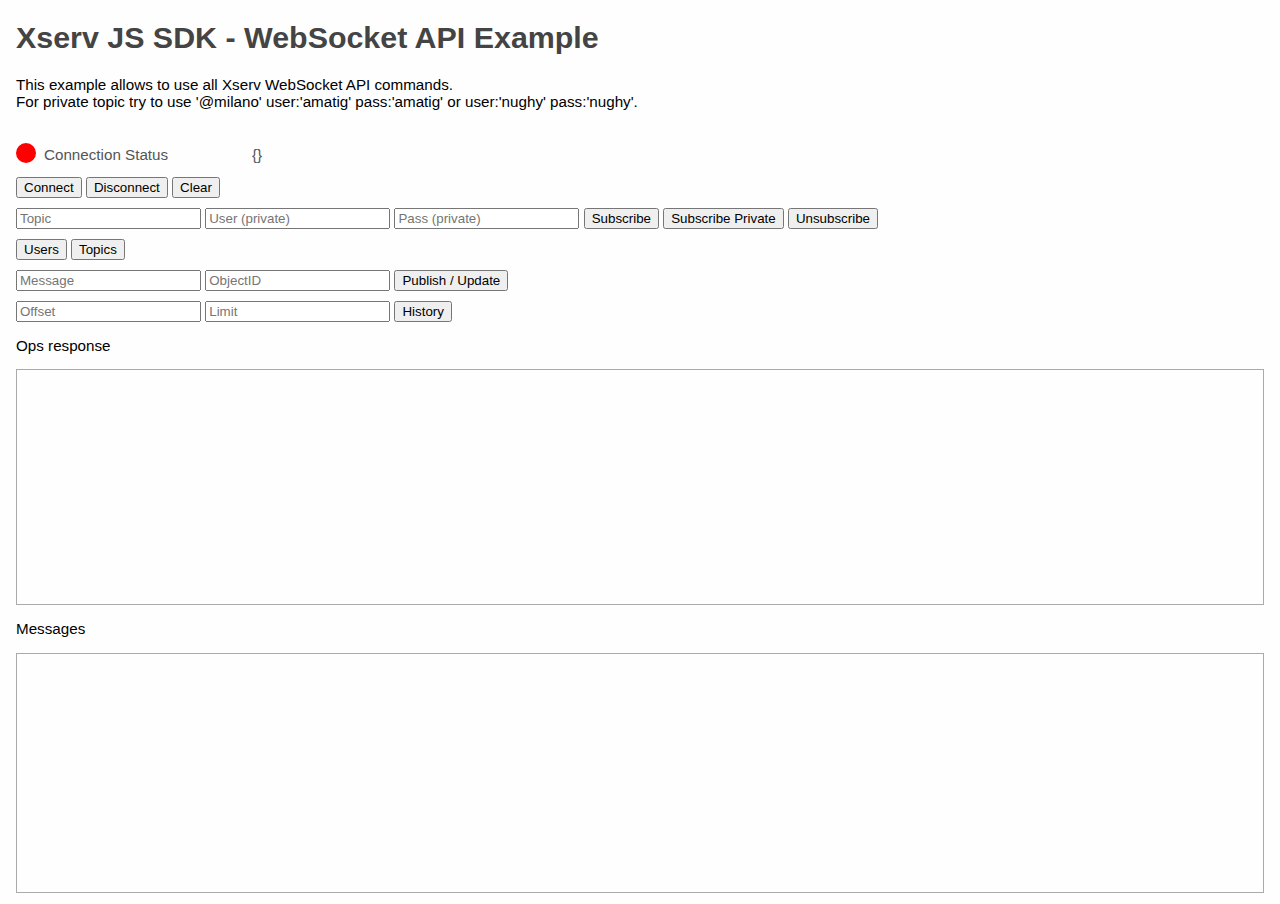
==== example/index.html @ c0a01038 "fix" ====
<!DOCTYPE html>
<html>
  <head>
    <title>Xserv JS SDK - WebSocket API Example</title>
    <meta http-equiv="Content-Type" content="text/html; charset=utf-8" />
    <script src="https://code.jquery.com/jquery-2.1.4.min.js"></script>
    <script src="../xserv.js"></script>
    <link rel="stylesheet" type="text/css" href="custom.css">
  </head>
  
  <body>
    <h1>Xserv JS SDK - WebSocket API Example</h1>
    <p>This example allows to use all Xserv WebSocket API commands.<br>For private topic try to use '@milano' user:'amatig' pass:'amatig' or user:'nughy' pass:'nughy'.</p>
    <br>
    <div class="box">
      <span>
	<svg xmlns="https://www.w3.org/2000/svg" width="20px" height="20px">
	  <circle id="state" cx="10" cy="10" r="10" fill="red" />
	</svg>
      </span>
      <span class="label">Connection Status</span>
      <span id="info">{}</span>
    </div>
    
    <div class="panel">
      <button id="connect">Connect</button>
      <button id="disconnect">Disconnect</button>
      <button id="clear">Clear</button>
    </div>
    
    <div class="panel">
      <input type="text" id="topic" placeholder="Topic">
      <input type="text" id="user" placeholder="User (private)">
      <input type="text" id="pass" placeholder="Pass (private)"> 
      <button id="subscribe">Subscribe</button>
      <button id="private">Subscribe Private</button>
      <button id="unsubscribe">Unsubscribe</button>
    </div>
    
    <div class="panel">
      <button id="users">Users</button>
      <button id="topics">Topics</button>
    </div>
    
    <div class="panel">
      <input type="text" id="message" placeholder="Message"> 
      <input type="text" id="object_id" placeholder="ObjectID">
      <button id="publish">Publish / Update</button>
    </div>
    
    <div class="panel">
      <input type="text" id="offset" placeholder="Offset">
      <input type="text" id="limit" placeholder="Limit"> 
      <button id="history_t">History</button>
    </div>
    
    <p>Ops response</p>
    <pre id="output_op"></pre>
    <p>Messages</p>
    <pre id="output"></pre>
    
    <script>
      $(document).ready(function() {

        var xserv = new Xserv("9Pf80-3");
        xserv.disableTLS();
        // xserv.setReconnectInterval(20000);

        xserv.addEventListener("connection_open", function() {
           $("#state").attr("fill", "green");
           $("#info").text(JSON.stringify(xserv.getUserData()));
	});

	xserv.addEventListener("connection_close", function(event) {
	    $("#state").attr("fill", "red");
	});

        xserv.addEventListener("connection_error", function(event) {
	    $("#state").attr("fill", "yellow");
	});

        var op_callback = function(json) {
            var html = "<div class='row'>" + JSON.stringify(json) + "</div>";
	    $(html).hide().prependTo("#output_op").fadeIn(1000);
            
            if (json.op == Xserv.OP_SUBSCRIBE && json.rc == Xserv.RC_OK && Xserv.isPrivateTopic(json.topic)) {
               $("#info").text(JSON.stringify(xserv.getUserData())); // more data
            }
        };

        var msg_callback = function(json) {
           var html = "<div class='row'>" + JSON.stringify(json) + "</div>";
            $(html).hide().prependTo("#output").fadeIn(1000);
        };

        xserv.addEventListener("operations", op_callback);

        xserv.addEventListener("messages", msg_callback);

        $("#connect").click(function() {
           xserv.connect();
        });

        $("#disconnect").click(function() {
           xserv.disconnect();
        });

        $("#clear").click(function() {
           $("#output_op").html("");
           $("#output").html("");
        });

        // example with commands callback

        $("#subscribe").click(function() {
           xserv.subscribe($("#topic").val(), op_callback);
        });

        $("#unsubscribe").click(function() {
           xserv.unsubscribe($("#topic").val(), op_callback);
        });

        $("#private").click(function() {
           // private topic
           xserv.subscribe($("#topic").val(), {
               params: {
                   user: $("#user").val(), 
                   pass: $("#pass").val()
               }
           }, op_callback);
        });

        $("#publish").click(function() {
          var data = $("#message").val();
          var object_id = $("#object_id").val();
          if (Xserv.Utils.isString(data)) {
            try {
              data = JSON.parse(data);
            } catch(e) {
            }
          }
          if (object_id.length > 0) {
             xserv.update($("#topic").val(), data, object_id, op_callback);
          } else {
             xserv.publish($("#topic").val(), data, op_callback);
          }
        });

        $("#users").click(function() {
           xserv.users($("#topic").val(), op_callback);
        });

        $("#topics").click(function() {
           xserv.topics(op_callback);
        });

        $("#history_t").click(function() {
           xserv.history($("#topic").val(), $("#offset").val(), $("#limit").val(), op_callback);
        });

        xserv.connect();

      });
    </script>
  </body>
</html>
---- example/custom.css ----
body {
    background-color: #fefefe;
    padding-left: 8px;
    padding-right: 8px;
    font-family: Arial, Helvetica, sans-serif;
    font-size: 0.95em;
}

h1, h4 {
    color: #444 !important;
}

#video_div iframe {
    position:absolute;
    top: 16px;
    width: 99%;
    height: 320px;
    overflow: hidden;
    padding: 0;
    margin: 0;
    border: none;
}

.panel {
    margin-top: 10px;
    margin-bottom: 10px;
}

.margintop {
    margin-top: 360px;
}

.box {
    display: table;
    height: 25px;
}

.box span {
    color: #555;
    display: table-cell;
    vertical-align: middle;
    padding-right: 8px;
}

.label {
    width: 200px;
}

#output {
    border: #aaa solid 1px;
    padding: 2px;
    font-size: 0.9em;
    padding: 4px;
    height: 230px;
    overflow-y: scroll;
}

#output2 {
    border: #ccc solid 1px;
    padding: 2px;
    font-size: 0.9em;
    padding: 4px;
    height: 230px;
    overflow-y: scroll;
}

#output_op {
    border: #aaa solid 1px;
    padding: 2px;
    font-size: 0.9em;
    height: 230px;
    overflow-y: scroll;
    white-space: pre-wrap;       /* CSS 3 */
    white-space: -moz-pre-wrap;  /* Mozilla, since 1999 */
    white-space: -pre-wrap;      /* Opera 4-6 */
    white-space: -o-pre-wrap;    /* Opera 7 */
    word-wrap: break-word;       /* Internet Explorer 5.5+ */
}

#output .row, #output_op .row {
    border: #eee solid 1px;
    margin-bottom: 2px;
    padding: 6px;
}

#output2 .row {
    font-size: 1.0em;
    margin-bottom: 2px;
    padding: 6px;
}
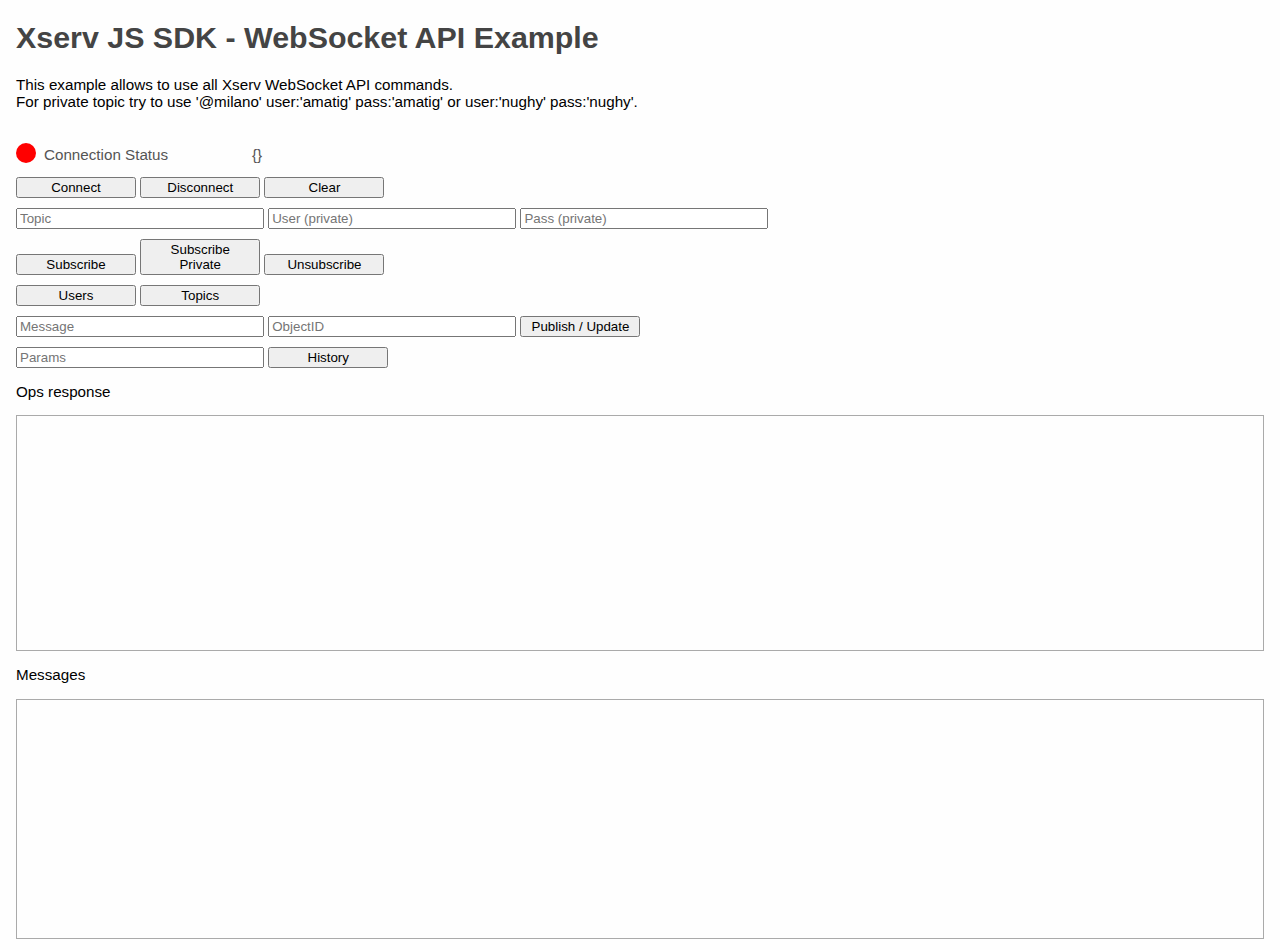
==== commit 0ddd1a90: "fix" ====
--- a/example/index.html
+++ b/example/index.html
@@ -32,6 +32,9 @@
       <input type="text" id="topic" placeholder="Topic">
       <input type="text" id="user" placeholder="User (private)">
       <input type="text" id="pass" placeholder="Pass (private)"> 
+    </div>
+
+    <div class="panel">
       <button id="subscribe">Subscribe</button>
       <button id="private">Subscribe Private</button>
       <button id="unsubscribe">Unsubscribe</button>
@@ -49,8 +52,7 @@
     </div>
     
     <div class="panel">
-      <input type="text" id="offset" placeholder="Offset">
-      <input type="text" id="limit" placeholder="Limit"> 
+      <input type="text" id="params" placeholder="Params">
       <button id="history_t">History</button>
     </div>
     
@@ -155,7 +157,12 @@
         });
 
         $("#history_t").click(function() {
-           xserv.history($("#topic").val(), $("#offset").val(), $("#limit").val(), op_callback);
+           var params = {};
+           try {
+              params = JSON.parse($("#params").val());
+           } catch(e) {
+           }
+           xserv.history($("#topic").val(), params, op_callback);
         });
 
         xserv.connect();
--- a/example/custom.css
+++ b/example/custom.css
@@ -8,6 +8,14 @@
 
 h1, h4 {
     color: #444 !important;
+}
+
+input[type="text"] {
+    width: 240px;
+}
+
+button {
+    width: 120px;
 }
 
 #video_div iframe {
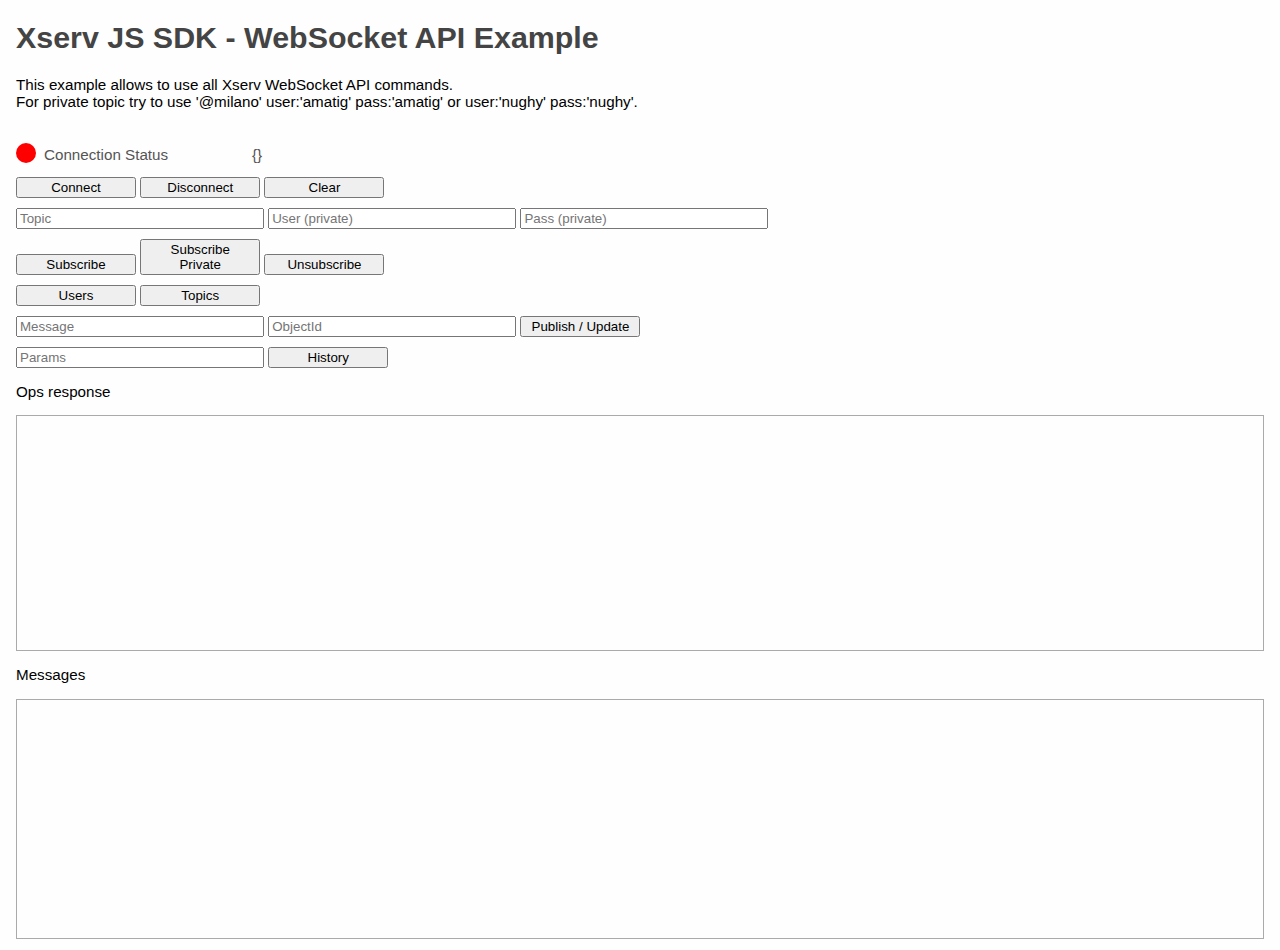
==== commit 905748a4: "fix" ====
--- a/example/index.html
+++ b/example/index.html
@@ -47,7 +47,7 @@
     
     <div class="panel">
       <input type="text" id="message" placeholder="Message"> 
-      <input type="text" id="object_id" placeholder="ObjectID">
+      <input type="text" id="object_id" placeholder="ObjectId">
       <button id="publish">Publish / Update</button>
     </div>
     
@@ -142,7 +142,7 @@
             }
           }
           if (object_id.length > 0) {
-             xserv.update($("#topic").val(), data, object_id, op_callback);
+             xserv.update($("#topic").val(), object_id, data, op_callback);
           } else {
              xserv.publish($("#topic").val(), data, op_callback);
           }
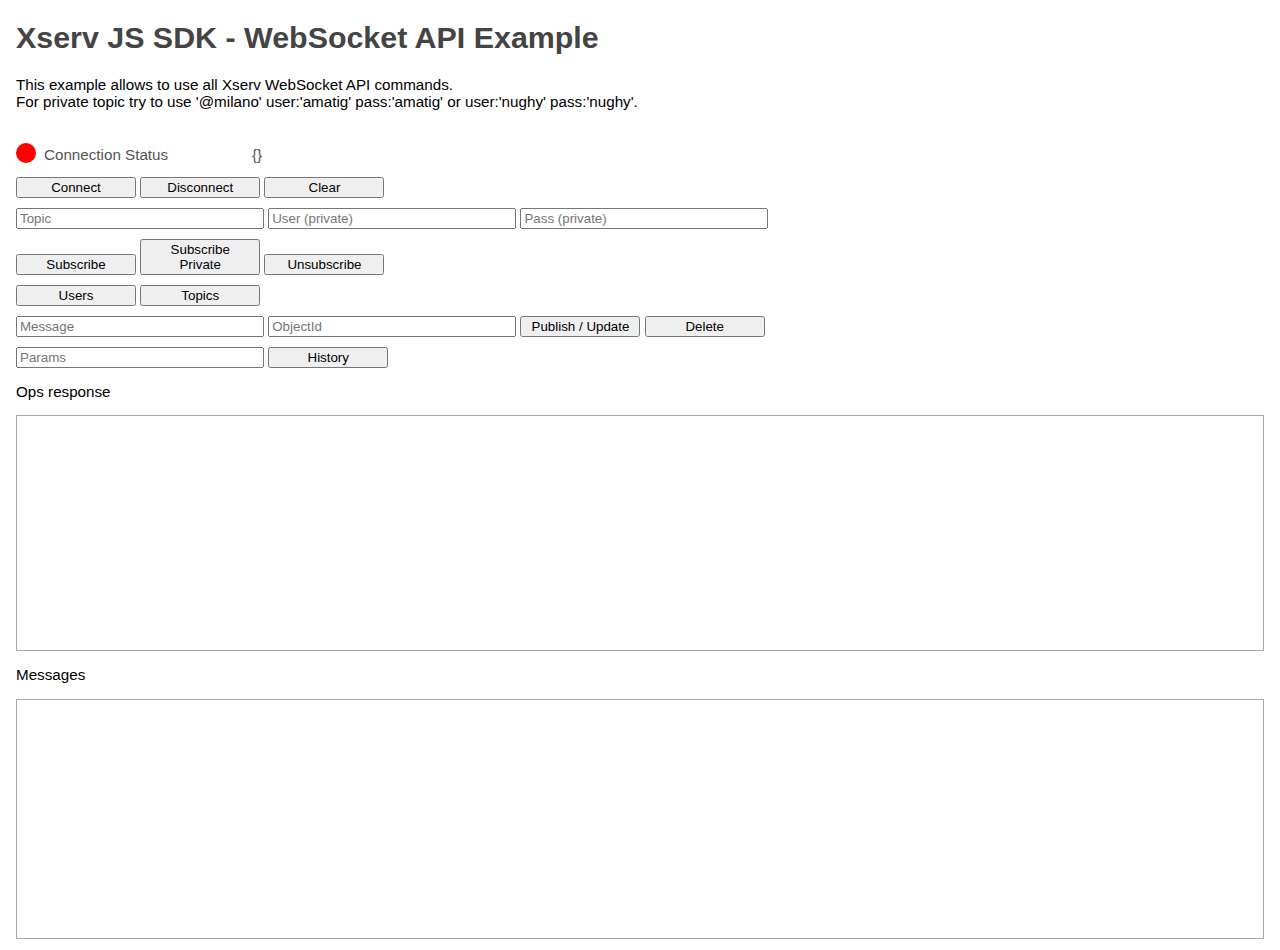
==== commit 368ca56f: "fix" ====
--- a/example/index.html
+++ b/example/index.html
@@ -49,6 +49,7 @@
       <input type="text" id="message" placeholder="Message"> 
       <input type="text" id="object_id" placeholder="ObjectId">
       <button id="publish">Publish / Update</button>
+      <button id="delete">Delete</button>
     </div>
     
     <div class="panel">
@@ -148,6 +149,10 @@
           }
         });
 
+        $("#delete").click(function() {
+           xserv.delete($("#topic").val(), $("#object_id").val(), op_callback);
+        });
+
         $("#users").click(function() {
            xserv.users($("#topic").val(), op_callback);
         });
--- a/example/custom.css
+++ b/example/custom.css
@@ -54,17 +54,8 @@
     width: 200px;
 }
 
-#output {
+#output, #output2 {
     border: #aaa solid 1px;
-    padding: 2px;
-    font-size: 0.9em;
-    padding: 4px;
-    height: 230px;
-    overflow-y: scroll;
-}
-
-#output2 {
-    border: #ccc solid 1px;
     padding: 2px;
     font-size: 0.9em;
     padding: 4px;
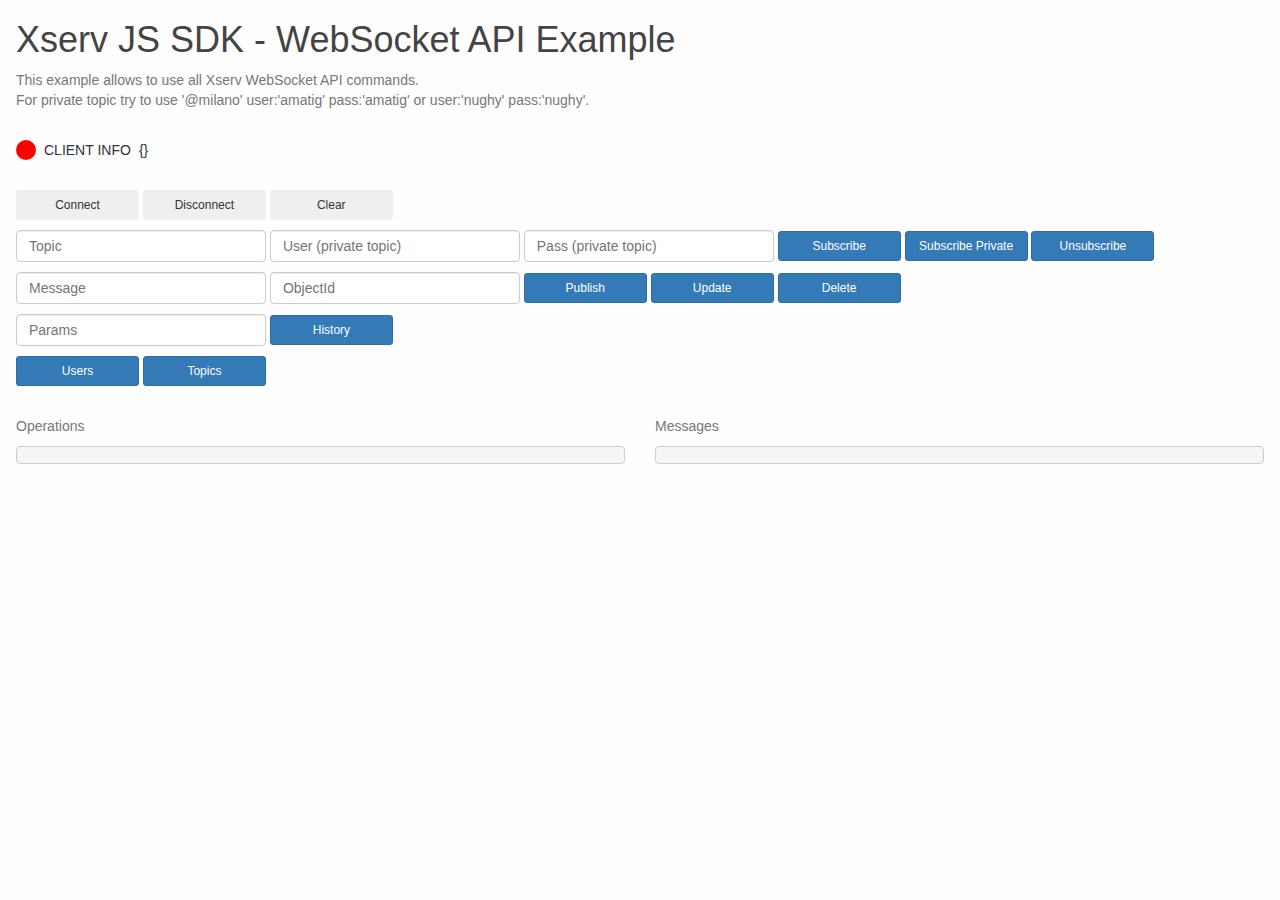
==== commit d1004d5c: "fix" ====
--- a/example/index.html
+++ b/example/index.html
@@ -3,64 +3,67 @@
   <head>
     <title>Xserv JS SDK - WebSocket API Example</title>
     <meta http-equiv="Content-Type" content="text/html; charset=utf-8" />
+    <link rel="stylesheet" type="text/css" href="https://maxcdn.bootstrapcdn.com/bootstrap/3.3.6/css/bootstrap.min.css">
+    <link rel="stylesheet" type="text/css" href="custom.css">
+
     <script src="https://code.jquery.com/jquery-2.1.4.min.js"></script>
+    <script src="https://maxcdn.bootstrapcdn.com/bootstrap/3.3.6/js/bootstrap.min.js"></script>
     <script src="../xserv.js"></script>
-    <link rel="stylesheet" type="text/css" href="custom.css">
   </head>
   
   <body>
     <h1>Xserv JS SDK - WebSocket API Example</h1>
     <p>This example allows to use all Xserv WebSocket API commands.<br>For private topic try to use '@milano' user:'amatig' pass:'amatig' or user:'nughy' pass:'nughy'.</p>
-    <br>
-    <div class="box">
+    
+    <div class="up">
       <span>
 	<svg xmlns="https://www.w3.org/2000/svg" width="20px" height="20px">
 	  <circle id="state" cx="10" cy="10" r="10" fill="red" />
 	</svg>
       </span>
-      <span class="label">Connection Status</span>
-      <span id="info">{}</span>
+      <span class="up-span">CLIENT INFO</span><span id="info" class="up-span">{}</span>
+    </div>
+
+    <div class="controller">
+      <div class="panel2">
+	<button id="connect" type="button" class="btn btn-sm">Connect</button>
+	<button id="disconnect" type="button" class="btn btn-sm">Disconnect</button>
+	<button id="clear" type="button" class="btn btn-sm">Clear</button>
+      </div>
+      
+      <div class="panel2">
+	<input type="text" id="topic" placeholder="Topic">
+	<input type="text" id="user" placeholder="User (private topic)">
+	<input type="text" id="pass" placeholder="Pass (private topic)"> 
+	
+	<button id="subscribe" type="button" class="btn btn-primary btn-sm">Subscribe</button>
+	<button id="private" type="button" class="btn btn-primary btn-sm">Subscribe Private</button>
+	<button id="unsubscribe" type="button" class="btn btn-primary btn-sm">Unsubscribe</button>
+      </div>
+      
+      <div class="panel2">
+	<input type="text" id="message" placeholder="Message"> 
+	<input type="text" id="object_id" placeholder="ObjectId">
+	<button id="publish" type="button" class="btn btn-primary btn-sm">Publish</button>
+	<button id="update" type="button" class="btn btn-primary btn-sm">Update</button>
+	<button id="delete" type="button" class="btn btn-primary btn-sm">Delete</button>
+      </div>
+      
+      <div class="panel2">
+	<input type="text" id="params" placeholder="Params">
+	<button id="history_t" type="button" class="btn btn-primary btn-sm">History</button>
+      </div>
+      
+      <div class="panel2">
+	<button id="users" type="button" class="btn btn-primary btn-sm">Users</button>
+	<button id="topics" type="button" class="btn btn-primary btn-sm">Topics</button>
+      </div>
     </div>
     
-    <div class="panel">
-      <button id="connect">Connect</button>
-      <button id="disconnect">Disconnect</button>
-      <button id="clear">Clear</button>
+    <div class="row">
+      <div class="col-md-6"><br><p>Operations</p><pre id="output_op"></pre></div>
+      <div class="col-md-6"><br><p>Messages</p><pre id="output"></pre></div>
     </div>
-    
-    <div class="panel">
-      <input type="text" id="topic" placeholder="Topic">
-      <input type="text" id="user" placeholder="User (private)">
-      <input type="text" id="pass" placeholder="Pass (private)"> 
-    </div>
-
-    <div class="panel">
-      <button id="subscribe">Subscribe</button>
-      <button id="private">Subscribe Private</button>
-      <button id="unsubscribe">Unsubscribe</button>
-    </div>
-    
-    <div class="panel">
-      <button id="users">Users</button>
-      <button id="topics">Topics</button>
-    </div>
-    
-    <div class="panel">
-      <input type="text" id="message" placeholder="Message"> 
-      <input type="text" id="object_id" placeholder="ObjectId">
-      <button id="publish">Publish / Update</button>
-      <button id="delete">Delete</button>
-    </div>
-    
-    <div class="panel">
-      <input type="text" id="params" placeholder="Params">
-      <button id="history_t">History</button>
-    </div>
-    
-    <p>Ops response</p>
-    <pre id="output_op"></pre>
-    <p>Messages</p>
-    <pre id="output"></pre>
     
     <script>
       $(document).ready(function() {
@@ -83,7 +86,7 @@
 	});
 
         var op_callback = function(json) {
-            var html = "<div class='row'>" + JSON.stringify(json) + "</div>";
+            var html = "<code>" + JSON.stringify(json) + "</code>";
 	    $(html).hide().prependTo("#output_op").fadeIn(1000);
             
             if (json.op == Xserv.OP_SUBSCRIBE && json.rc == Xserv.RC_OK && Xserv.isPrivateTopic(json.topic)) {
@@ -92,7 +95,7 @@
         };
 
         var msg_callback = function(json) {
-           var html = "<div class='row'>" + JSON.stringify(json) + "</div>";
+           var html = "<code>" + JSON.stringify(json) + "</code>";
             $(html).hide().prependTo("#output").fadeIn(1000);
         };
 
@@ -135,6 +138,17 @@
 
         $("#publish").click(function() {
           var data = $("#message").val();
+          if (Xserv.Utils.isString(data)) {
+            try {
+              data = JSON.parse(data);
+            } catch(e) {
+            }
+          }
+          xserv.publish($("#topic").val(), data, op_callback);
+        });
+
+        $("#update").click(function() {
+          var data = $("#message").val();
           var object_id = $("#object_id").val();
           if (Xserv.Utils.isString(data)) {
             try {
@@ -142,11 +156,7 @@
             } catch(e) {
             }
           }
-          if (object_id.length > 0) {
-             xserv.update($("#topic").val(), object_id, data, op_callback);
-          } else {
-             xserv.publish($("#topic").val(), data, op_callback);
-          }
+          xserv.update($("#topic").val(), object_id, data, op_callback);
         });
 
         $("#delete").click(function() {
--- a/example/custom.css
+++ b/example/custom.css
@@ -1,21 +1,41 @@
 body {
     background-color: #fefefe;
-    padding-left: 8px;
-    padding-right: 8px;
-    font-family: Arial, Helvetica, sans-serif;
-    font-size: 0.95em;
+    padding-left: 16px;
+    padding-right: 16px;
 }
 
 h1, h4 {
     color: #444 !important;
 }
 
+p {
+    color: #777 !important;
+}
+
 input[type="text"] {
-    width: 240px;
+    width: 250px;
+    height: 32px;
+    padding: 6px 12px;
+    font-size: 14px;
+    line-height: 1.42857143;
+    color: #555;
+    background-color: #fff;
+    background-image: none;
+    border: 1px solid #ccc;
+    border-radius: 4px;
+    -webkit-box-shadow: inset 0 1px 1px rgba(0, 0, 0, .075);
+    box-shadow: inset 0 1px 1px rgba(0, 0, 0, .075);
+    -webkit-transition: border-color ease-in-out .15s, -webkit-box-shadow ease-in-out .15s;
+    -o-transition: border-color ease-in-out .15s, box-shadow ease-in-out .15s;
+    transition: border-color ease-in-out .15s, box-shadow ease-in-out .15s;
 }
 
 button {
-    width: 120px;
+    width: 123px;
+}
+
+.margintop {
+    margin-top: 360px;
 }
 
 #video_div iframe {
@@ -29,61 +49,44 @@
     border: none;
 }
 
-.panel {
-    margin-top: 10px;
-    margin-bottom: 10px;
+.controller {
+    display: table;
 }
 
-.margintop {
-    margin-top: 360px;
+.controller input {
+    display: table-cell;
+    vertical-align: middle;
 }
 
-.box {
+.up {
     display: table;
-    height: 25px;
+    margin-top: 30px;
+    margin-bottom: 15px;
 }
 
-.box span {
-    color: #555;
+.up span {
     display: table-cell;
     vertical-align: middle;
     padding-right: 8px;
 }
 
-.label {
-    width: 200px;
+.up-span {
+    padding-bottom: 4px;
 }
 
-#output, #output2 {
-    border: #aaa solid 1px;
-    padding: 2px;
-    font-size: 0.9em;
-    padding: 4px;
-    height: 230px;
-    overflow-y: scroll;
+.panel2 {
+    margin-top: 10px;
+    margin-bottom: 10px;
 }
 
-#output_op {
-    border: #aaa solid 1px;
-    padding: 2px;
-    font-size: 0.9em;
-    height: 230px;
-    overflow-y: scroll;
-    white-space: pre-wrap;       /* CSS 3 */
-    white-space: -moz-pre-wrap;  /* Mozilla, since 1999 */
-    white-space: -pre-wrap;      /* Opera 4-6 */
-    white-space: -o-pre-wrap;    /* Opera 7 */
-    word-wrap: break-word;       /* Internet Explorer 5.5+ */
+pre {
+    font-size: 12px !important;
+    padding: 8px !important;
+    margin: 0 !important;
 }
 
-#output .row, #output_op .row {
-    border: #eee solid 1px;
-    margin-bottom: 2px;
-    padding: 6px;
-}
-
-#output2 .row {
-    font-size: 1.0em;
-    margin-bottom: 2px;
-    padding: 6px;
+pre code {
+    margin-top: 9px;
+    margin-bottom: 9px;
+    display: block;
 }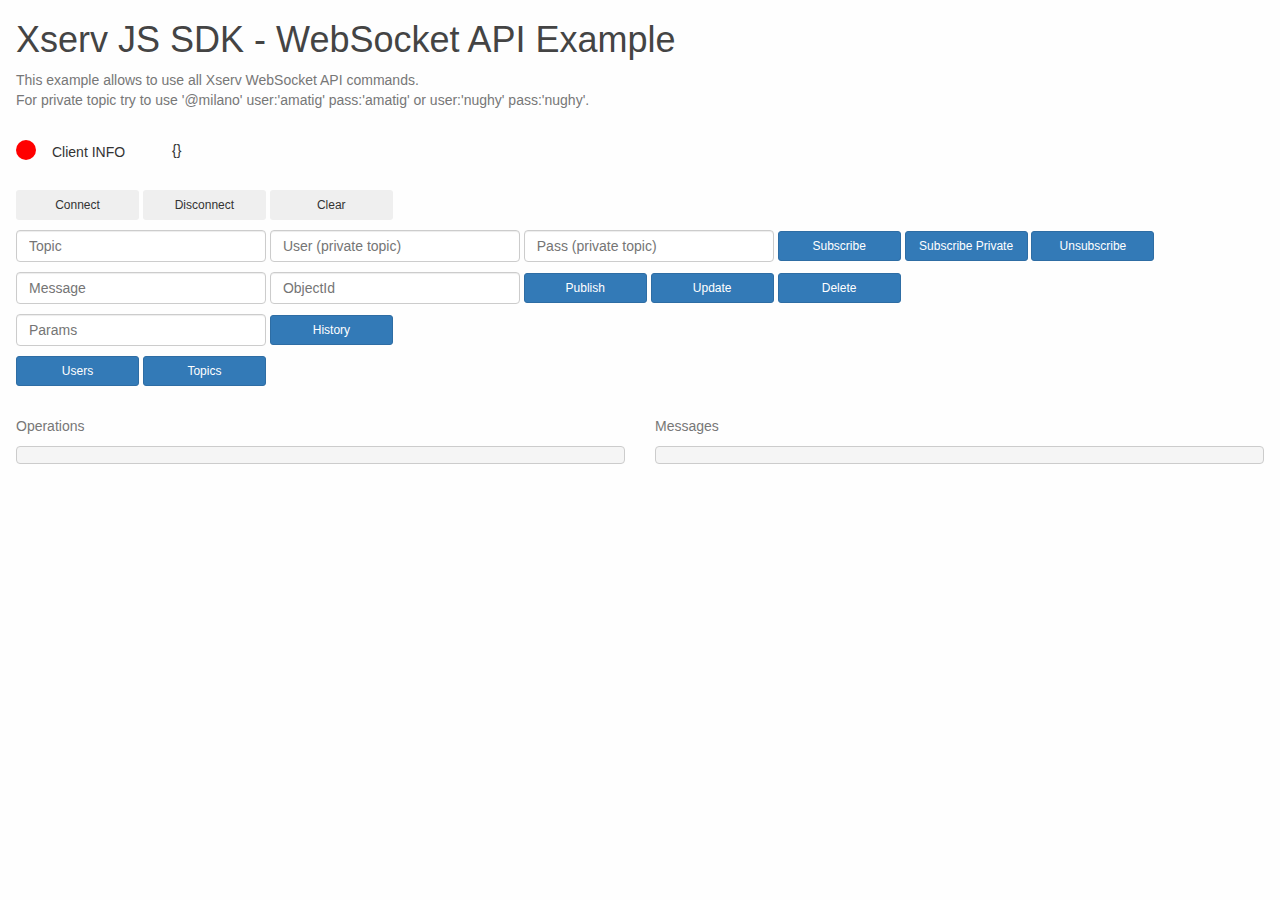
==== commit ca37937b: "fix" ====
--- a/example/index.html
+++ b/example/index.html
@@ -16,12 +16,12 @@
     <p>This example allows to use all Xserv WebSocket API commands.<br>For private topic try to use '@milano' user:'amatig' pass:'amatig' or user:'nughy' pass:'nughy'.</p>
     
     <div class="up">
-      <span>
+      <span class="up-icon">
 	<svg xmlns="https://www.w3.org/2000/svg" width="20px" height="20px">
 	  <circle id="state" cx="10" cy="10" r="10" fill="red" />
 	</svg>
       </span>
-      <span class="up-span">CLIENT INFO</span><span id="info" class="up-span">{}</span>
+      <span class="up-label up-span">Client INFO</span><span id="info" class="up-info">{}</span>
     </div>
 
     <div class="controller">
--- a/example/custom.css
+++ b/example/custom.css
@@ -67,10 +67,17 @@
 .up span {
     display: table-cell;
     vertical-align: middle;
-    padding-right: 8px;
 }
 
-.up-span {
+.up-icon {
+    padding-right: 16px;
+}
+
+.up-label {
+    width: 120px;
+}
+
+.up-info {
     padding-bottom: 4px;
 }
 
